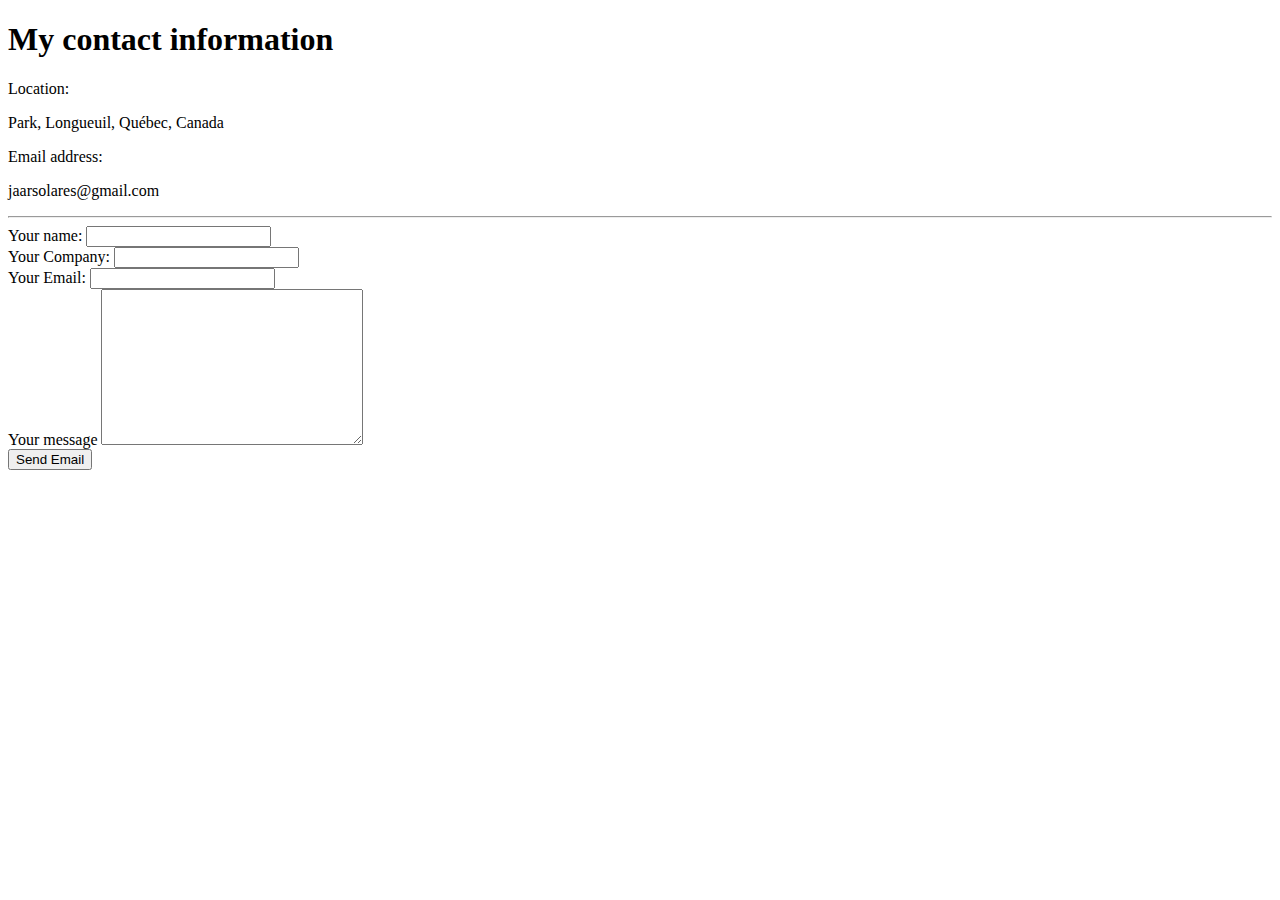
==== contact.html @ bfd0253a "My CV" ====
<!DOCTYPE html>
<html lang="en">
<head>
    <meta charset="UTF-8">
    <meta http-equiv="X-UA-Compatible" content="IE=edge">
    <meta name="viewport" content="width=device-width, initial-scale=1.0">
    <title>Contact Me</title>
</head>
<body>
    <h1>My contact information</h1>
    <p>Location:</p>
    <p>Park, Longueuil, Québec, Canada</p>
    <p>Email address:</p>
    <p>jaarsolares@gmail.com</p>
    <hr>
    <form action="mailto:jaarsolares@gmail.com" method="post">
        <label for="yourName">Your name:</label>
        <input type="text" name="yourName" id="">
        <br>
        <label for="yourCompany">Your Company:</label>
        <input type="text" name="yourCompany" id="">
        <br>
        <label for="yourEmail">Your Email:</label>
        <input type="email" name="yourEmail" id="">
        <br>
        <label for="yourMessage">Your message</label>
        <textarea name="yourMessage" id="" cols="30" rows="10"></textarea>
        <br>
        <input type="submit" value="Send Email">
    </form>
</body>
</html>
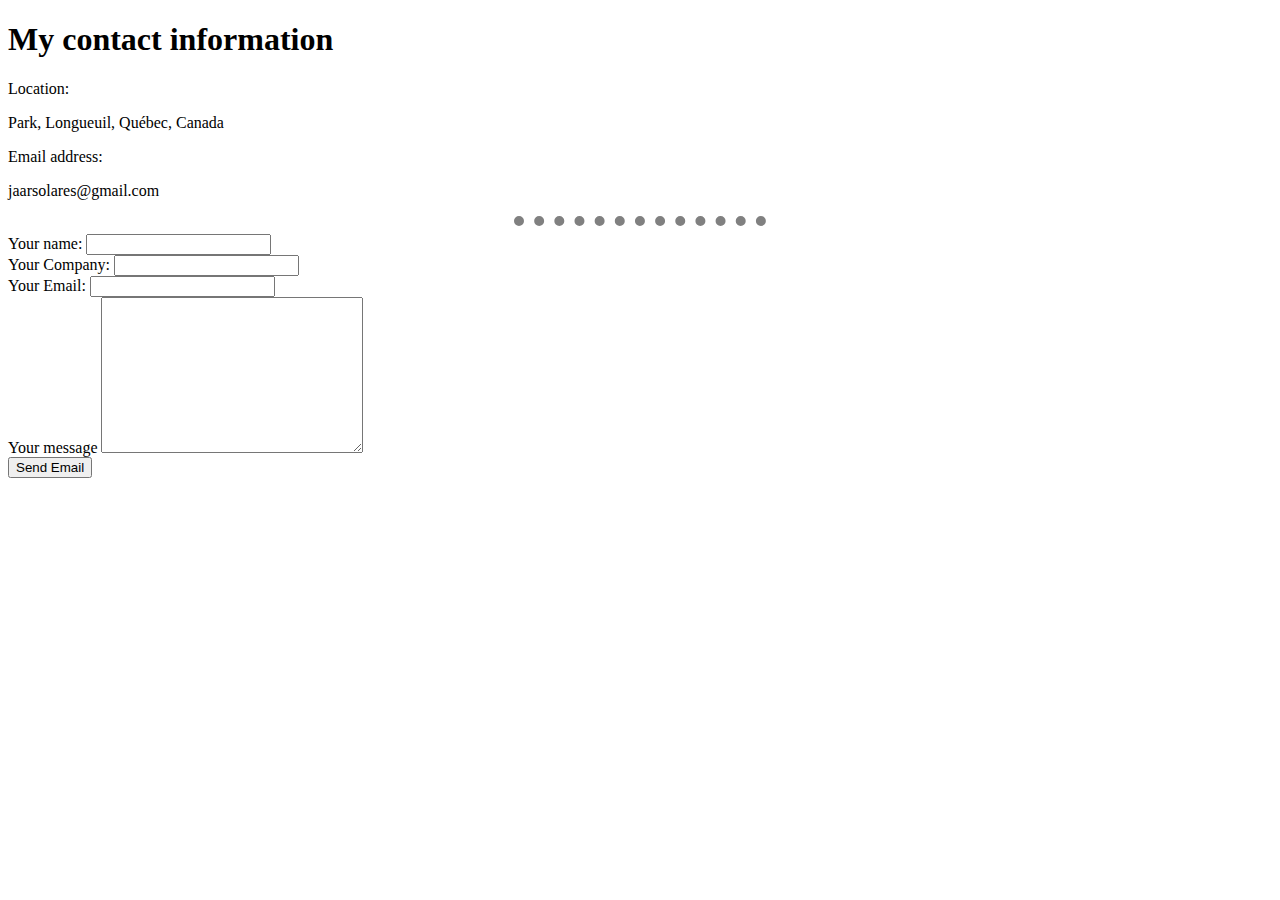
==== commit 27d3938d: "Proper folder structure" ====
--- a/contact.html
+++ b/contact.html
@@ -5,6 +5,7 @@
     <meta http-equiv="X-UA-Compatible" content="IE=edge">
     <meta name="viewport" content="width=device-width, initial-scale=1.0">
     <title>Contact Me</title>
+    <link rel="stylesheet" href="css/style.css">
 </head>
 <body>
     <h1>My contact information</h1>
--- a/css/style.css
+++ b/css/style.css
@@ -0,0 +1,7 @@
+hr {
+    border-color: grey;
+    border-width: 10px;
+    border-style: none;
+    border-top-style: dotted;
+    width: 20%;
+}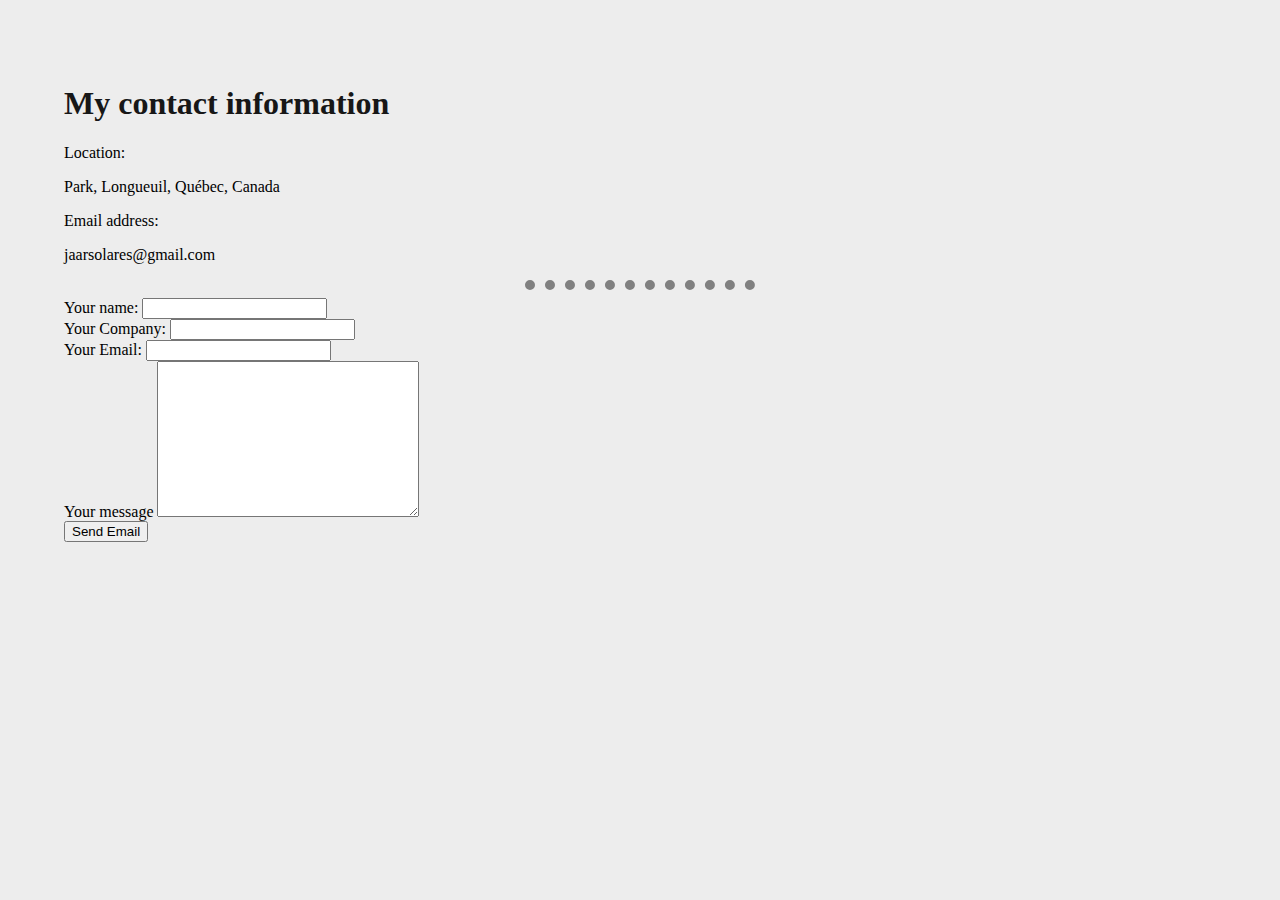
==== commit 4d2d9fde: "CSS and format changes" ====
--- a/contact.html
+++ b/contact.html
@@ -6,6 +6,7 @@
     <meta name="viewport" content="width=device-width, initial-scale=1.0">
     <title>Contact Me</title>
     <link rel="stylesheet" href="css/style.css">
+    <link rel="shortcut icon" href="icons/favicon.ico" type="image/x-icon">
 </head>
 <body>
     <h1>My contact information</h1>
--- a/css/style.css
+++ b/css/style.css
@@ -4,4 +4,47 @@
     border-style: none;
     border-top-style: dotted;
     width: 20%;
-}+}
+
+h1 {
+    color: #171717;
+}
+
+h2 {
+    color: #444444;
+}
+
+h3 {
+    color: #DA0037;
+}
+
+body {
+    margin: 0;
+    padding: 5%;
+    background-color: #EDEDED;
+}
+
+/* Class selectors */
+
+img.avatar {
+    border: dashed;
+    border-width: 4px;
+    border-color: #171717;
+    max-width: 20%;
+}
+
+img.avatar:hover {
+    max-width: 21%;
+    width: 21%;
+}
+
+img.circular {
+    border-radius: 30% 5%;
+}
+
+/* ID Selectors */
+
+#top-box {
+    text-align: center;
+    background-image: url("../images/softoilbackbroundpainting.jpg");
+}
